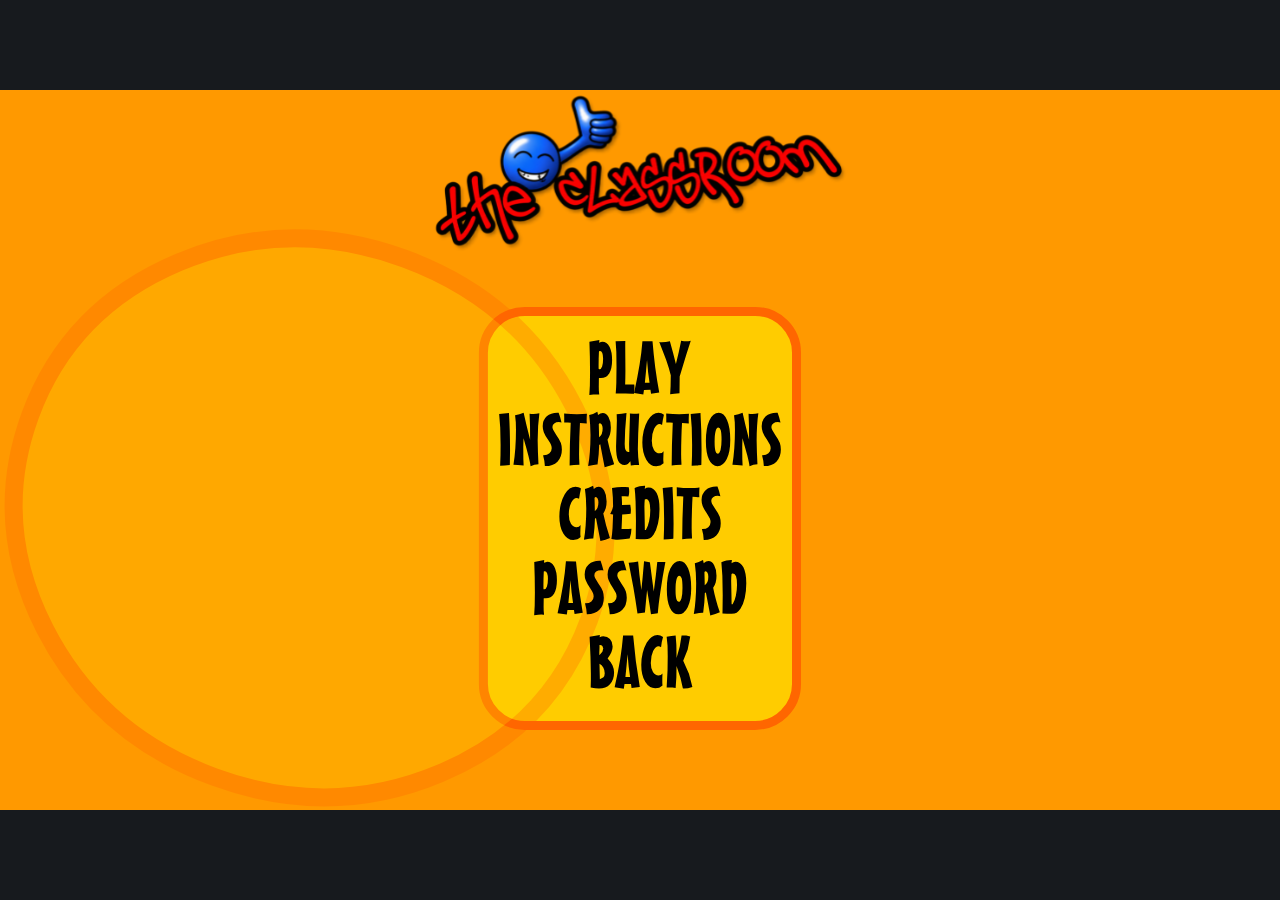
==== index.html @ e2e31a14 "Publish Classroom Collection play build from 82da6c8" ====
<!doctype html>
<html lang="en">
<head>
  <meta charset="utf-8">
  <meta name="viewport" content="width=device-width, initial-scale=1">
  <title>The Classroom</title>
  <link rel="stylesheet" href="style.css">
  <link rel="stylesheet" href="widescreen.css">
</head>
<body>
  <main class="classroom-layout">
    <div id="game-wrap">
      <svg id="stage" viewBox="0 0 300 400" role="application" aria-label="The Classroom game" tabindex="0">
        <defs>
          <filter id="detection-tint" color-interpolation-filters="sRGB">
            <feColorMatrix id="detection-color" type="matrix"/>
          </filter>
        </defs>
      </svg>
      <svg id="vertical-cheat-bar" viewBox="0 0 300 400" aria-hidden="true" hidden>
        <g transform="translate(318 243.45) scale(.60391235 .8790741)" opacity=".8">
          <path d="M2.5-153.4 8.45-153.55Q11-151.75 11-146.95V137.7Q11 142.35 8.45 144.9 5.95 147.45 2.5 146.35-.9 145.25-3.25 141.3-5.65 137.4-5.6 132.95V-137.9Q-5.6-142.45-3.3-146.9-.9-151.45 2.5-153.4Z" fill="#66cc00" fill-opacity=".302"/>
          <path id="vertical-cheat-fill" d="M2.5-144.2Q5.95-146.2 8.45-144.4 11-142.6 11-138V138Q11 142.55 8.45 145 5.95 147.45 2.5 146.4-.9 145.35-3.25 141.5-5.65 137.7-5.6 133.45V-129.2Q-5.6-133.6-3.3-137.95-.9-142.35 2.5-144.2Z" fill="#f00" transform="translate(0 142.35) scale(1 .029815674)"/>
        </g>
        <g id="classroom-notifiers"></g>
      </svg>
      <svg id="note-pencil" viewBox="0 0 300 400" aria-hidden="true" hidden></svg>
      <section id="loading"><p>Loading the original classroom…</p></section>
      <section id="paused" hidden>Paused · click the game to resume</section>
      <section id="password-list" aria-labelledby="password-list-heading" hidden>
        <h2 id="password-list-heading">Passwords</h2>
        <ol></ol>
        <form>
          <input id="password-input" aria-label="Level password" placeholder="Enter password" autocomplete="off" maxlength="24">
          <button type="submit" aria-label="Submit password">Submit</button>
        </form>
      </section>
      <button id="pause-game" type="button" hidden>Pause</button>
      <button id="sound" type="button" aria-pressed="false">Sound: on</button>
      <button id="fullscreen" type="button" hidden>Fullscreen</button>
      <p class="game-status" id="status" aria-live="polite">Original game by Luksy.</p>
      <label class="game-status" id="detection-status" hidden>Detection
        <progress id="detection-meter" value="0"></progress>
      </label>
    </div>
  </main>
  <script type="module" src="src/main.js"></script>
  <script type="module" src="src/widescreen.js"></script>
</body>
</html>
---- style.css ----
:root{font-family:Arial,Helvetica,sans-serif;color:#f5eee2;background:#171a1e;color-scheme:dark}*{box-sizing:border-box}body{margin:0;text-align:center}header{display:flex;align-items:center;justify-content:space-between;max-width:760px;margin:auto;padding:16px 20px}h1{margin:0;font-size:19px;font-weight:600}h1 span{font-size:12px;font-weight:400;color:#afb5bd;margin-left:10px}header p{color:#cbb68c;font-size:12px;margin:0}main{display:flex;flex-direction:column;align-items:center}#game-wrap{position:relative;width:min(540px,90vw,calc((100dvh - 230px)*.75));min-width:240px;aspect-ratio:3/4;box-shadow:0 12px 45px #0008;background:#f90;overflow:hidden}#stage{display:block;width:100%;height:100%;outline:none;touch-action:none;user-select:none}#stage use{pointer-events:none}.source-button{cursor:pointer;outline:none}.source-button:focus-visible{filter:brightness(1.4)}#loading,#boundary,#paused{position:absolute;inset:0;display:flex;flex-direction:column;justify-content:center;align-items:center;padding:28px;background:#171a1ef5;line-height:1.6}#boundary h2{font-size:22px;color:#ffbc44}#boundary button{margin:6px}#paused{background:#171a1ebb;pointer-events:none;font-size:16px}[hidden]{display:none!important}#status{margin:14px 12px 8px;color:#e3c99f;font-size:12px;min-height:15px}.utilities{display:flex;gap:12px}button{font:inherit;font-size:12px;border:1px solid #59616a;border-radius:4px;background:#282e35;padding:7px 15px;color:#fff;cursor:pointer}button:hover{background:#3b444e}.controls{font-size:12px;color:#adb3bc;line-height:1.6;margin:10px 12px}footer{font-size:11px;color:#878e98;padding:0 12px 15px}@media(max-width:500px){header{padding:12px}header h1 span{display:block;margin:3px 0 0}#game-wrap{width:min(94vw,calc((100dvh - 220px)*.75))}}

#password-list {
  position: absolute;
  inset: 27% 8% 11%;
  display: flex;
  flex-direction: column;
  justify-content: space-evenly;
  gap: 2cqw;
  padding: 3cqw;
  background: #fc0;
  border: 1.5cqw solid #f60;
  border-radius: 9cqw;
  color: #111;
}
#game-wrap { container-type: inline-size; }
#password-list h2 {
  margin: 0;
  font: 900 8cqw/1 "Arial Black", Arial, sans-serif;
  text-transform: uppercase;
}
#password-list ol {
  display: grid;
  grid-template-columns: repeat(2, minmax(0, 1fr));
  gap: 2cqw 3cqw;
  margin: 0;
  padding: 0;
  list-style: none;
}
#password-list li {
  display: flex;
  justify-content: space-between;
  gap: 1cqw;
  font: 700 4.3cqw/1.2 Arial, sans-serif;
}
#password-list .password-choice {
  display: flex;
  justify-content: space-between;
  align-items: center;
  gap: 1cqw;
  width: 100%;
  padding: .4cqw;
  font: inherit;
  color: inherit;
  background: transparent;
}
#password-list .password-choice:is(:hover, :focus-visible) {
  background: var(--title-hover, #ffe275);
}
#password-list .password-choice:focus-visible {
  outline: 2px solid var(--title-focus, #512700);
  outline-offset: -2px;
}
#password-list code { font-size: inherit; }
#password-list form { display: flex; gap: 2cqw; }
#password-list input, #password-list button {
  font: 700 4.6cqw/1.2 Arial, sans-serif;
  padding: 1.8cqw;
  border: 0;
  border-radius: 1.5cqw;
}
#password-list input {
  flex: 1;
  min-width: 0;
  background: #fff2b5;
  color: #111;
}
#password-list button { background: #f60; color: #111; }
#password-list button:hover { background: #ff8533; }
.collection-link { align-self: center; color: #ffcf86; font-size: 12px; }

.pause-menu {
  width: min(18rem, 85vw);
  padding: 1.25rem;
  border: 4px solid #f60;
  border-radius: 1.5rem;
  background: #fc0;
  color: #191200;
}
.pause-menu::backdrop { background: #101010a8; }
.pause-menu h2 {
  margin: 0 0 .75rem;
  font: 900 1.65rem/1.1 Arial, sans-serif;
  text-transform: uppercase;
}
.pause-menu button {
  display: block;
  width: 100%;
  padding: .55rem;
  border: 0;
  background: transparent;
  color: inherit;
  font-size: 1rem;
  font-weight: 800;
  text-transform: uppercase;
}
.pause-menu button:hover,
.pause-menu button:focus-visible {
  background: #f90;
  outline: 2px solid #191200;
  outline-offset: -2px;
}
---- widescreen.css ----
body:has(> :is(.classroom-layout, .collection-frame)) {
  display: grid;
  min-height: 100dvh;
  place-items: center;
  margin: 0;
}

:is(.classroom-layout, .collection-frame) {
  --frame-width: min(100vw, calc(100dvh * 16 / 9));
  --frame-height: calc(var(--frame-width) * 9 / 16);
  --game-width: calc(var(--frame-height) * 3 / 4);
  width: var(--frame-width);
  height: var(--frame-height);
  overflow: clip;
}

.classroom-layout {
  display: grid;
  grid-template-columns: minmax(0, 1fr);
  align-content: start;
  justify-items: center;
  background: linear-gradient(var(--title-top, #f90) 32%, var(--title-bottom, #f90) 68%);
}

.classroom-layout #game-wrap {
  width: var(--game-width);
  min-width: 0;
  box-shadow: none;
}

.classroom-layout #pause-game {
  position: absolute;
  z-index: 1;
  right: .6rem;
  top: .6rem;
  padding: .35em .6em;
  font-size: clamp(11px, calc(var(--game-width) * .025), 16px);
}

.game-status {
  position: absolute;
  width: 1px;
  height: 1px;
  overflow: hidden;
  clip-path: inset(50%);
  white-space: nowrap;
}

#game-wrap:has(#password-list:not([hidden])) p.game-status:not(:empty) {
  inset: auto 5% 2%;
  width: auto;
  height: auto;
  clip-path: none;
  white-space: normal;
  margin: 0;
  color: #fff;
  font-size: clamp(11px, 3cqw, 16px);
  text-shadow: 0 1px 3px #000;
}

#vertical-cheat-bar {
  position: absolute;
  inset: 0;
  width: 100%;
  height: 100%;
  pointer-events: none;
}


/* The original classroom artwork leaves its floor transparent. */
body:is([data-screen="play"], [data-screen="intro"]) .classroom-layout,
.sequel-page .classroom-layout:has(#stage.sequel-classroom) {
  background: linear-gradient(to right, #266d88 50%, #3497bc 50%);
}
body:is([data-screen="play"], [data-screen="intro"]) #stage {
  background: linear-gradient(#197393, #145876);
}

body:is([data-screen="title"], [data-screen="instructions"], [data-screen="password"]) .classroom-layout { overflow: clip; }
body:is([data-screen="title"], [data-screen="instructions"], [data-screen="password"]) .classroom-layout :is(#game-wrap, #stage) { overflow: visible; }

.classroom-layout #game-wrap:has(#vertical-cheat-bar:not([hidden])),
#vertical-cheat-bar {
  overflow: visible;
}

/* The note artwork uses 1-unit rules spaced about 15.9 units apart on a 300-unit sheet. */
body[data-screen="day"] .classroom-layout {
  --rule-spacing: calc(var(--game-width) * 15.9 / 300);
  --rule-weight: calc(var(--game-width) / 300);
  --first-rule: calc(var(--game-width) * 11.45 / 300);
  background: repeating-linear-gradient(
    to bottom,
    #33ffff 0 var(--rule-weight),
    #fff var(--rule-weight) var(--rule-spacing)
  ) 0 var(--first-rule) / 100% var(--rule-spacing) repeat-y;
}

body[data-screen="day"] .classroom-layout { overflow: clip; }
body[data-screen="day"] .classroom-layout #game-wrap { overflow: visible; }

#note-pencil {
  position: absolute;
  inset: 0;
  width: 100%;
  height: 100%;
  overflow: visible;
  pointer-events: none;
}

.classroom-layout {
  position: relative;
}

.scene-edges {
  --left-edge: calc(50% - var(--game-width) / 2);
  --right-edge: calc(50% + var(--game-width) / 2);
  position: absolute;
  inset: 0 0 auto;
  width: 100%;
  height: calc(var(--game-width) * 4 / 3);
  pointer-events: none;
  clip-path: polygon(evenodd,
    0 0, 100% 0, 100% 100%, 0 100%, 0 0,
    var(--left-edge) 0, var(--left-edge) 100%, var(--right-edge) 100%,
    var(--right-edge) 0, var(--left-edge) 0);
}

.scene-edges > svg {
  x: var(--left-edge);
  width: var(--game-width);
  height: 100%;
  overflow: visible;
}

.classroom-layout:has(#stage.hall-impact) .scene-edges {
  filter: grayscale(1);
}


/* Interpolate visual transforms between source frames without changing game clocks. */
.classroom-layout { --motion-frame: calc(1000ms / 30); }
.classroom-three .classroom-layout { --motion-frame: calc(1000ms / 35); }

@media (prefers-reduced-motion: no-preference) {
  .classroom-layout [data-interpolate-motion] {
    transition: transform var(--motion-frame) linear;
  }
}


.frame-counter {
  position: absolute;
  z-index: 3;
  top: .6rem;
  left: .6rem;
  padding: .45rem .65rem;
  border-radius: .3rem;
  background: #12181eee;
  color: #f4f8fc;
  font: 600 clamp(10px, calc(var(--game-width) * .016), 13px)/1.45 ui-monospace, monospace;
  white-space: pre;
  text-align: left;
  pointer-events: none;
}

[data-gamepad-navigation] :is(button, a[href], [role="button"]):focus {
  outline: 2px solid #fff;
  outline-offset: -2px;
}
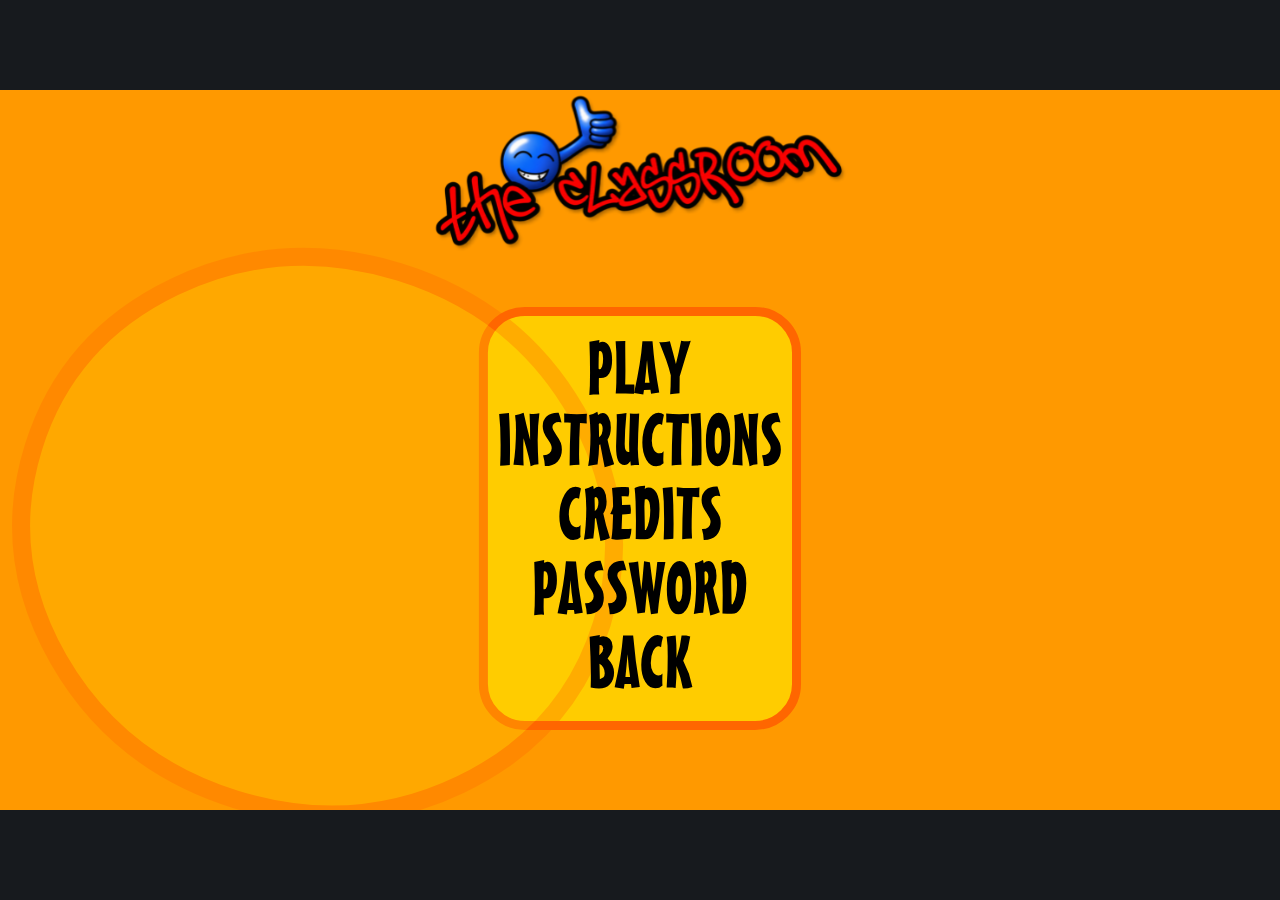
==== commit 3421c48d: "Publish persistent fullscreen across all three games" ====
--- a/index.html
+++ b/index.html
@@ -1,50 +1,50 @@
-<!doctype html>
-<html lang="en">
-<head>
-  <meta charset="utf-8">
-  <meta name="viewport" content="width=device-width, initial-scale=1">
-  <title>The Classroom</title>
-  <link rel="stylesheet" href="style.css">
-  <link rel="stylesheet" href="widescreen.css">
-</head>
-<body>
-  <main class="classroom-layout">
-    <div id="game-wrap">
-      <svg id="stage" viewBox="0 0 300 400" role="application" aria-label="The Classroom game" tabindex="0">
-        <defs>
-          <filter id="detection-tint" color-interpolation-filters="sRGB">
-            <feColorMatrix id="detection-color" type="matrix"/>
-          </filter>
-        </defs>
-      </svg>
-      <svg id="vertical-cheat-bar" viewBox="0 0 300 400" aria-hidden="true" hidden>
-        <g transform="translate(318 243.45) scale(.60391235 .8790741)" opacity=".8">
-          <path d="M2.5-153.4 8.45-153.55Q11-151.75 11-146.95V137.7Q11 142.35 8.45 144.9 5.95 147.45 2.5 146.35-.9 145.25-3.25 141.3-5.65 137.4-5.6 132.95V-137.9Q-5.6-142.45-3.3-146.9-.9-151.45 2.5-153.4Z" fill="#66cc00" fill-opacity=".302"/>
-          <path id="vertical-cheat-fill" d="M2.5-144.2Q5.95-146.2 8.45-144.4 11-142.6 11-138V138Q11 142.55 8.45 145 5.95 147.45 2.5 146.4-.9 145.35-3.25 141.5-5.65 137.7-5.6 133.45V-129.2Q-5.6-133.6-3.3-137.95-.9-142.35 2.5-144.2Z" fill="#f00" transform="translate(0 142.35) scale(1 .029815674)"/>
-        </g>
-        <g id="classroom-notifiers"></g>
-      </svg>
-      <svg id="note-pencil" viewBox="0 0 300 400" aria-hidden="true" hidden></svg>
-      <section id="loading"><p>Loading the original classroom…</p></section>
-      <section id="paused" hidden>Paused · click the game to resume</section>
-      <section id="password-list" aria-labelledby="password-list-heading" hidden>
-        <h2 id="password-list-heading">Passwords</h2>
-        <ol></ol>
-        <form>
-          <input id="password-input" aria-label="Level password" placeholder="Enter password" autocomplete="off" maxlength="24">
-          <button type="submit" aria-label="Submit password">Submit</button>
-        </form>
-      </section>
-      <button id="pause-game" type="button" hidden>Pause</button>
-      <button id="sound" type="button" aria-pressed="false">Sound: on</button>
-      <button id="fullscreen" type="button" hidden>Fullscreen</button>
-      <p class="game-status" id="status" aria-live="polite">Original game by Luksy.</p>
-      <label class="game-status" id="detection-status" hidden>Detection
-        <progress id="detection-meter" value="0"></progress>
-      </label>
-    </div>
-  </main>
-  <script type="module" src="src/main.js"></script>
-  <script type="module" src="src/widescreen.js"></script>
-</body>
-</html>
+<!doctype html>
+<html lang="en">
+<head>
+  <meta charset="utf-8">
+  <meta name="viewport" content="width=device-width, initial-scale=1">
+  <title>The Classroom</title>
+  <link rel="stylesheet" href="style.css?v=password-select">
+  <link rel="stylesheet" href="widescreen.css?v=controller-highlight">
+</head>
+<body>
+  <main class="classroom-layout">
+    <div id="game-wrap">
+      <svg id="stage" viewBox="0 0 300 400" role="application" aria-label="The Classroom game" tabindex="0">
+        <defs>
+          <filter id="detection-tint" color-interpolation-filters="sRGB">
+            <feColorMatrix id="detection-color" type="matrix"/>
+          </filter>
+        </defs>
+      </svg>
+      <svg id="vertical-cheat-bar" viewBox="0 0 300 400" aria-hidden="true" hidden>
+        <g transform="translate(318 243.45) scale(.60391235 .8790741)" opacity=".8">
+          <path d="M2.5-153.4 8.45-153.55Q11-151.75 11-146.95V137.7Q11 142.35 8.45 144.9 5.95 147.45 2.5 146.35-.9 145.25-3.25 141.3-5.65 137.4-5.6 132.95V-137.9Q-5.6-142.45-3.3-146.9-.9-151.45 2.5-153.4Z" fill="#66cc00" fill-opacity=".302"/>
+          <path id="vertical-cheat-fill" d="M2.5-144.2Q5.95-146.2 8.45-144.4 11-142.6 11-138V138Q11 142.55 8.45 145 5.95 147.45 2.5 146.4-.9 145.35-3.25 141.5-5.65 137.7-5.6 133.45V-129.2Q-5.6-133.6-3.3-137.95-.9-142.35 2.5-144.2Z" fill="#f00" transform="translate(0 142.35) scale(1 .029815674)"/>
+        </g>
+        <g id="classroom-notifiers"></g>
+      </svg>
+      <svg id="note-pencil" viewBox="0 0 300 400" aria-hidden="true" hidden></svg>
+      <section id="loading"><p>Loading the original classroom…</p></section>
+      <section id="paused" hidden>Paused · click the game to resume</section>
+      <section id="password-list" aria-labelledby="password-list-heading" hidden>
+        <h2 id="password-list-heading">Passwords</h2>
+        <ol></ol>
+        <form>
+          <input type="hidden" name="password">
+          <button type="submit" aria-label="Submit password">Submit</button>
+        </form>
+      </section>
+      <button id="pause-game" type="button" hidden>Pause</button>
+      <button id="sound" type="button" aria-pressed="false">Sound: on</button>
+      <button id="fullscreen" type="button" hidden>Fullscreen</button>
+      <p class="game-status" id="status" aria-live="polite">Original game by Luksy.</p>
+      <label class="game-status" id="detection-status" hidden>Detection
+        <progress id="detection-meter" value="0"></progress>
+      </label>
+    </div>
+  </main>
+  <script type="module" src="src/main.js?v=shared-fullscreen"></script>
+  <script type="module" src="src/widescreen.js?v=shared-fullscreen"></script>
+</body>
+</html>
--- a/style.css
+++ b/style.css
@@ -1,38 +1,38 @@
-:root{font-family:Arial,Helvetica,sans-serif;color:#f5eee2;background:#171a1e;color-scheme:dark}*{box-sizing:border-box}body{margin:0;text-align:center}header{display:flex;align-items:center;justify-content:space-between;max-width:760px;margin:auto;padding:16px 20px}h1{margin:0;font-size:19px;font-weight:600}h1 span{font-size:12px;font-weight:400;color:#afb5bd;margin-left:10px}header p{color:#cbb68c;font-size:12px;margin:0}main{display:flex;flex-direction:column;align-items:center}#game-wrap{position:relative;width:min(540px,90vw,calc((100dvh - 230px)*.75));min-width:240px;aspect-ratio:3/4;box-shadow:0 12px 45px #0008;background:#f90;overflow:hidden}#stage{display:block;width:100%;height:100%;outline:none;touch-action:none;user-select:none}#stage use{pointer-events:none}.source-button{cursor:pointer;outline:none}.source-button:focus-visible{filter:brightness(1.4)}#loading,#boundary,#paused{position:absolute;inset:0;display:flex;flex-direction:column;justify-content:center;align-items:center;padding:28px;background:#171a1ef5;line-height:1.6}#boundary h2{font-size:22px;color:#ffbc44}#boundary button{margin:6px}#paused{background:#171a1ebb;pointer-events:none;font-size:16px}[hidden]{display:none!important}#status{margin:14px 12px 8px;color:#e3c99f;font-size:12px;min-height:15px}.utilities{display:flex;gap:12px}button{font:inherit;font-size:12px;border:1px solid #59616a;border-radius:4px;background:#282e35;padding:7px 15px;color:#fff;cursor:pointer}button:hover{background:#3b444e}.controls{font-size:12px;color:#adb3bc;line-height:1.6;margin:10px 12px}footer{font-size:11px;color:#878e98;padding:0 12px 15px}@media(max-width:500px){header{padding:12px}header h1 span{display:block;margin:3px 0 0}#game-wrap{width:min(94vw,calc((100dvh - 220px)*.75))}}
-
-#password-list {
-  position: absolute;
-  inset: 27% 8% 11%;
-  display: flex;
-  flex-direction: column;
-  justify-content: space-evenly;
-  gap: 2cqw;
-  padding: 3cqw;
-  background: #fc0;
-  border: 1.5cqw solid #f60;
-  border-radius: 9cqw;
-  color: #111;
-}
-#game-wrap { container-type: inline-size; }
-#password-list h2 {
-  margin: 0;
-  font: 900 8cqw/1 "Arial Black", Arial, sans-serif;
-  text-transform: uppercase;
-}
-#password-list ol {
-  display: grid;
-  grid-template-columns: repeat(2, minmax(0, 1fr));
-  gap: 2cqw 3cqw;
-  margin: 0;
-  padding: 0;
-  list-style: none;
-}
-#password-list li {
-  display: flex;
-  justify-content: space-between;
-  gap: 1cqw;
-  font: 700 4.3cqw/1.2 Arial, sans-serif;
-}
+:root{font-family:Arial,Helvetica,sans-serif;color:#f5eee2;background:#171a1e;color-scheme:dark}*{box-sizing:border-box}body{margin:0;text-align:center}header{display:flex;align-items:center;justify-content:space-between;max-width:760px;margin:auto;padding:16px 20px}h1{margin:0;font-size:19px;font-weight:600}h1 span{font-size:12px;font-weight:400;color:#afb5bd;margin-left:10px}header p{color:#cbb68c;font-size:12px;margin:0}main{display:flex;flex-direction:column;align-items:center}#game-wrap{position:relative;width:min(540px,90vw,calc((100dvh - 230px)*.75));min-width:240px;aspect-ratio:3/4;box-shadow:0 12px 45px #0008;background:#f90;overflow:hidden}#stage{display:block;width:100%;height:100%;outline:none;touch-action:none;user-select:none}#stage use{pointer-events:none}.source-button{cursor:pointer;outline:none}.source-button:focus-visible{filter:brightness(1.4)}#loading,#boundary,#paused{position:absolute;inset:0;display:flex;flex-direction:column;justify-content:center;align-items:center;padding:28px;background:#171a1ef5;line-height:1.6}#boundary h2{font-size:22px;color:#ffbc44}#boundary button{margin:6px}#paused{background:#171a1ebb;pointer-events:none;font-size:16px}[hidden]{display:none!important}#status{margin:14px 12px 8px;color:#e3c99f;font-size:12px;min-height:15px}.utilities{display:flex;gap:12px}button{font:inherit;font-size:12px;border:1px solid #59616a;border-radius:4px;background:#282e35;padding:7px 15px;color:#fff;cursor:pointer}button:hover{background:#3b444e}.controls{font-size:12px;color:#adb3bc;line-height:1.6;margin:10px 12px}footer{font-size:11px;color:#878e98;padding:0 12px 15px}@media(max-width:500px){header{padding:12px}header h1 span{display:block;margin:3px 0 0}#game-wrap{width:min(94vw,calc((100dvh - 220px)*.75))}}
+
+#password-list {
+  position: absolute;
+  inset: 27% 8% 11%;
+  display: flex;
+  flex-direction: column;
+  justify-content: space-evenly;
+  gap: 2cqw;
+  padding: 3cqw;
+  background: #fc0;
+  border: 1.5cqw solid #f60;
+  border-radius: 9cqw;
+  color: #111;
+}
+#game-wrap { container-type: inline-size; }
+#password-list h2 {
+  margin: 0;
+  font: 900 8cqw/1 "Arial Black", Arial, sans-serif;
+  text-transform: uppercase;
+}
+#password-list ol {
+  display: grid;
+  grid-template-columns: repeat(2, minmax(0, 1fr));
+  gap: 2cqw 3cqw;
+  margin: 0;
+  padding: 0;
+  list-style: none;
+}
+#password-list li {
+  display: flex;
+  justify-content: space-between;
+  gap: 1cqw;
+  font: 700 4.3cqw/1.2 Arial, sans-serif;
+}
 #password-list .password-choice {
   display: flex;
   justify-content: space-between;
@@ -44,59 +44,53 @@
   color: inherit;
   background: transparent;
 }
-#password-list .password-choice:is(:hover, :focus-visible) {
+#password-list .password-choice:is(:hover, :focus-visible, [aria-pressed=true]) {
   background: var(--title-hover, #ffe275);
 }
 #password-list .password-choice:focus-visible {
   outline: 2px solid var(--title-focus, #512700);
   outline-offset: -2px;
 }
-#password-list code { font-size: inherit; }
-#password-list form { display: flex; gap: 2cqw; }
-#password-list input, #password-list button {
-  font: 700 4.6cqw/1.2 Arial, sans-serif;
-  padding: 1.8cqw;
-  border: 0;
-  border-radius: 1.5cqw;
+#password-list code { font-size: inherit; }
+#password-list form { display: flex; justify-content: center; gap: 2cqw; }
+#password-list button {
+  font: 700 4.6cqw/1.2 Arial, sans-serif;
+  padding: 1.8cqw;
+  border: 0;
+  border-radius: 1.5cqw;
+}
+#password-list button { background: #f60; color: #111; }
+#password-list button:hover { background: #ff8533; }
+.collection-link { align-self: center; color: #ffcf86; font-size: 12px; }
+
+.pause-menu {
+  width: min(18rem, 85vw);
+  padding: 1.25rem;
+  border: 4px solid #f60;
+  border-radius: 1.5rem;
+  background: #fc0;
+  color: #191200;
+}
+.pause-menu::backdrop { background: #101010a8; }
+.pause-menu h2 {
+  margin: 0 0 .75rem;
+  font: 900 1.65rem/1.1 Arial, sans-serif;
+  text-transform: uppercase;
+}
+.pause-menu button {
+  display: block;
+  width: 100%;
+  padding: .55rem;
+  border: 0;
+  background: transparent;
+  color: inherit;
+  font-size: 1rem;
+  font-weight: 800;
+  text-transform: uppercase;
+}
+.pause-menu button:hover,
+.pause-menu button:focus-visible {
+  background: #f90;
+  outline: 2px solid #191200;
+  outline-offset: -2px;
 }
-#password-list input {
-  flex: 1;
-  min-width: 0;
-  background: #fff2b5;
-  color: #111;
-}
-#password-list button { background: #f60; color: #111; }
-#password-list button:hover { background: #ff8533; }
-.collection-link { align-self: center; color: #ffcf86; font-size: 12px; }
-
-.pause-menu {
-  width: min(18rem, 85vw);
-  padding: 1.25rem;
-  border: 4px solid #f60;
-  border-radius: 1.5rem;
-  background: #fc0;
-  color: #191200;
-}
-.pause-menu::backdrop { background: #101010a8; }
-.pause-menu h2 {
-  margin: 0 0 .75rem;
-  font: 900 1.65rem/1.1 Arial, sans-serif;
-  text-transform: uppercase;
-}
-.pause-menu button {
-  display: block;
-  width: 100%;
-  padding: .55rem;
-  border: 0;
-  background: transparent;
-  color: inherit;
-  font-size: 1rem;
-  font-weight: 800;
-  text-transform: uppercase;
-}
-.pause-menu button:hover,
-.pause-menu button:focus-visible {
-  background: #f90;
-  outline: 2px solid #191200;
-  outline-offset: -2px;
-}
--- a/widescreen.css
+++ b/widescreen.css
@@ -1,20 +1,20 @@
-body:has(> :is(.classroom-layout, .collection-frame)) {
-  display: grid;
-  min-height: 100dvh;
-  place-items: center;
-  margin: 0;
-}
-
-:is(.classroom-layout, .collection-frame) {
-  --frame-width: min(100vw, calc(100dvh * 16 / 9));
-  --frame-height: calc(var(--frame-width) * 9 / 16);
-  --game-width: calc(var(--frame-height) * 3 / 4);
-  width: var(--frame-width);
-  height: var(--frame-height);
-  overflow: clip;
-}
-
-.classroom-layout {
+body:has(> :is(.classroom-layout, .collection-frame)) {
+  display: grid;
+  min-height: 100dvh;
+  place-items: center;
+  margin: 0;
+}
+
+:is(.classroom-layout, .collection-frame) {
+  --frame-width: min(100vw, calc(100dvh * 16 / 9));
+  --frame-height: calc(var(--frame-width) * 9 / 16);
+  --game-width: calc(var(--frame-height) * 3 / 4);
+  width: var(--frame-width);
+  height: var(--frame-height);
+  overflow: clip;
+}
+
+.classroom-layout {
   display: grid;
   grid-template-columns: minmax(0, 1fr);
   align-content: start;
@@ -58,113 +58,132 @@
   text-shadow: 0 1px 3px #000;
 }
 
-#vertical-cheat-bar {
-  position: absolute;
-  inset: 0;
-  width: 100%;
-  height: 100%;
-  pointer-events: none;
+#vertical-cheat-bar {
+  position: absolute;
+  inset: 0;
+  width: 100%;
+  height: 100%;
+  pointer-events: none;
 }
-
-
-/* The original classroom artwork leaves its floor transparent. */
-body:is([data-screen="play"], [data-screen="intro"]) .classroom-layout,
-.sequel-page .classroom-layout:has(#stage.sequel-classroom) {
-  background: linear-gradient(to right, #266d88 50%, #3497bc 50%);
+
+
+/* The original classroom artwork leaves its floor transparent. */
+body:is([data-screen="play"], [data-screen="intro"]) .classroom-layout,
+.sequel-page .classroom-layout:has(#stage.sequel-classroom) {
+  background: linear-gradient(to right, #266d88 50%, #3497bc 50%);
+}
+body:is([data-screen="play"], [data-screen="intro"]) #stage {
+  background: linear-gradient(#197393, #145876);
 }
-body:is([data-screen="play"], [data-screen="intro"]) #stage {
-  background: linear-gradient(#197393, #145876);
+
+body:is([data-screen="title"], [data-screen="instructions"], [data-screen="password"]) .classroom-layout { overflow: clip; }
+body:is([data-screen="title"], [data-screen="instructions"], [data-screen="password"]) .classroom-layout :is(#game-wrap, #stage) { overflow: visible; }
+
+.classroom-layout #game-wrap:has(#vertical-cheat-bar:not([hidden])),
+#vertical-cheat-bar {
+  overflow: visible;
 }
-
-body:is([data-screen="title"], [data-screen="instructions"], [data-screen="password"]) .classroom-layout { overflow: clip; }
-body:is([data-screen="title"], [data-screen="instructions"], [data-screen="password"]) .classroom-layout :is(#game-wrap, #stage) { overflow: visible; }
-
-.classroom-layout #game-wrap:has(#vertical-cheat-bar:not([hidden])),
-#vertical-cheat-bar {
-  overflow: visible;
+
+/* The note artwork uses 1-unit rules spaced about 15.9 units apart on a 300-unit sheet. */
+body[data-screen="day"] .classroom-layout {
+  --rule-spacing: calc(var(--game-width) * 15.9 / 300);
+  --rule-weight: calc(var(--game-width) / 300);
+  --first-rule: calc(var(--game-width) * 11.45 / 300);
+  background: repeating-linear-gradient(
+    to bottom,
+    #33ffff 0 var(--rule-weight),
+    #fff var(--rule-weight) var(--rule-spacing)
+  ) 0 var(--first-rule) / 100% var(--rule-spacing) repeat-y;
 }
-
-/* The note artwork uses 1-unit rules spaced about 15.9 units apart on a 300-unit sheet. */
-body[data-screen="day"] .classroom-layout {
-  --rule-spacing: calc(var(--game-width) * 15.9 / 300);
-  --rule-weight: calc(var(--game-width) / 300);
-  --first-rule: calc(var(--game-width) * 11.45 / 300);
-  background: repeating-linear-gradient(
-    to bottom,
-    #33ffff 0 var(--rule-weight),
-    #fff var(--rule-weight) var(--rule-spacing)
-  ) 0 var(--first-rule) / 100% var(--rule-spacing) repeat-y;
-}
-
-body[data-screen="day"] .classroom-layout { overflow: clip; }
-body[data-screen="day"] .classroom-layout #game-wrap { overflow: visible; }
-
-#note-pencil {
-  position: absolute;
-  inset: 0;
-  width: 100%;
-  height: 100%;
-  overflow: visible;
-  pointer-events: none;
-}
-
-.classroom-layout {
-  position: relative;
-}
-
-.scene-edges {
-  --left-edge: calc(50% - var(--game-width) / 2);
-  --right-edge: calc(50% + var(--game-width) / 2);
-  position: absolute;
-  inset: 0 0 auto;
-  width: 100%;
-  height: calc(var(--game-width) * 4 / 3);
-  pointer-events: none;
-  clip-path: polygon(evenodd,
-    0 0, 100% 0, 100% 100%, 0 100%, 0 0,
-    var(--left-edge) 0, var(--left-edge) 100%, var(--right-edge) 100%,
-    var(--right-edge) 0, var(--left-edge) 0);
-}
-
-.scene-edges > svg {
-  x: var(--left-edge);
-  width: var(--game-width);
-  height: 100%;
-  overflow: visible;
-}
-
-.classroom-layout:has(#stage.hall-impact) .scene-edges {
-  filter: grayscale(1);
-}
-
-
-/* Interpolate visual transforms between source frames without changing game clocks. */
-.classroom-layout { --motion-frame: calc(1000ms / 30); }
-.classroom-three .classroom-layout { --motion-frame: calc(1000ms / 35); }
-
-@media (prefers-reduced-motion: no-preference) {
-  .classroom-layout [data-interpolate-motion] {
-    transition: transform var(--motion-frame) linear;
-  }
-}
-
-
-.frame-counter {
-  position: absolute;
-  z-index: 3;
-  top: .6rem;
-  left: .6rem;
-  padding: .45rem .65rem;
-  border-radius: .3rem;
-  background: #12181eee;
-  color: #f4f8fc;
-  font: 600 clamp(10px, calc(var(--game-width) * .016), 13px)/1.45 ui-monospace, monospace;
-  white-space: pre;
-  text-align: left;
-  pointer-events: none;
-}
-
-[data-gamepad-navigation] :is(button, a[href], [role="button"]):focus {
-  outline: 2px solid #fff;
-  outline-offset: -2px;
-}
+
+body[data-screen="day"] .classroom-layout { overflow: clip; }
+body[data-screen="day"] .classroom-layout #game-wrap { overflow: visible; }
+
+#note-pencil {
+  position: absolute;
+  inset: 0;
+  width: 100%;
+  height: 100%;
+  overflow: visible;
+  pointer-events: none;
+}
+
+.classroom-layout {
+  position: relative;
+}
+
+.scene-edges {
+  --left-edge: calc(50% - var(--game-width) / 2);
+  --right-edge: calc(50% + var(--game-width) / 2);
+  position: absolute;
+  inset: 0 0 auto;
+  width: 100%;
+  height: calc(var(--game-width) * 4 / 3);
+  pointer-events: none;
+  clip-path: polygon(evenodd,
+    0 0, 100% 0, 100% 100%, 0 100%, 0 0,
+    var(--left-edge) 0, var(--left-edge) 100%, var(--right-edge) 100%,
+    var(--right-edge) 0, var(--left-edge) 0);
+}
+
+.scene-edges > svg {
+  x: var(--left-edge);
+  width: var(--game-width);
+  height: 100%;
+  overflow: visible;
+}
+
+.classroom-layout:has(#stage.hall-impact) .scene-edges {
+  filter: grayscale(1);
+}
+
+
+/* Interpolate visual transforms between source frames without changing game clocks. */
+.classroom-layout { --motion-frame: calc(1000ms / 30); }
+.classroom-three .classroom-layout { --motion-frame: calc(1000ms / 35); }
+
+@media (prefers-reduced-motion: no-preference) {
+  .classroom-layout [data-interpolate-motion] {
+    transition: transform var(--motion-frame) linear;
+  }
+}
+
+
+.frame-counter {
+  position: absolute;
+  z-index: 3;
+  top: .6rem;
+  left: .6rem;
+  padding: .45rem .65rem;
+  border-radius: .3rem;
+  background: #12181eee;
+  color: #f4f8fc;
+  font: 600 clamp(10px, calc(var(--game-width) * .016), 13px)/1.45 ui-monospace, monospace;
+  white-space: pre;
+  text-align: left;
+  pointer-events: none;
+}
+
+/* Controller focus uses a filled highlight instead of the keyboard focus ring. */
+[data-gamepad-navigation] :is(button, a[href], [role="button"]):focus {
+  outline: none !important;
+}
+
+[data-gamepad-navigation] :is(button, a[href]):focus {
+  background: var(--title-action, #fff0ac);
+  color: #211707;
+}
+
+[data-gamepad-navigation] #password-list .password-choice:focus,
+[data-gamepad-navigation] #password-list button[type="submit"]:focus {
+  background: var(--title-action, #fff0ac);
+  color: #211707;
+}
+
+[data-gamepad-navigation] svg [role="button"]:focus {
+  filter: drop-shadow(0 0 1px #ffdd79) drop-shadow(0 0 2px #ffdd79);
+}
+
+body[data-screen="title"] [data-gamepad-navigation] svg [role="button"]:focus {
+  filter: brightness(0) saturate(100%) invert(24%) sepia(94%) saturate(1800%) hue-rotate(357deg);
+}
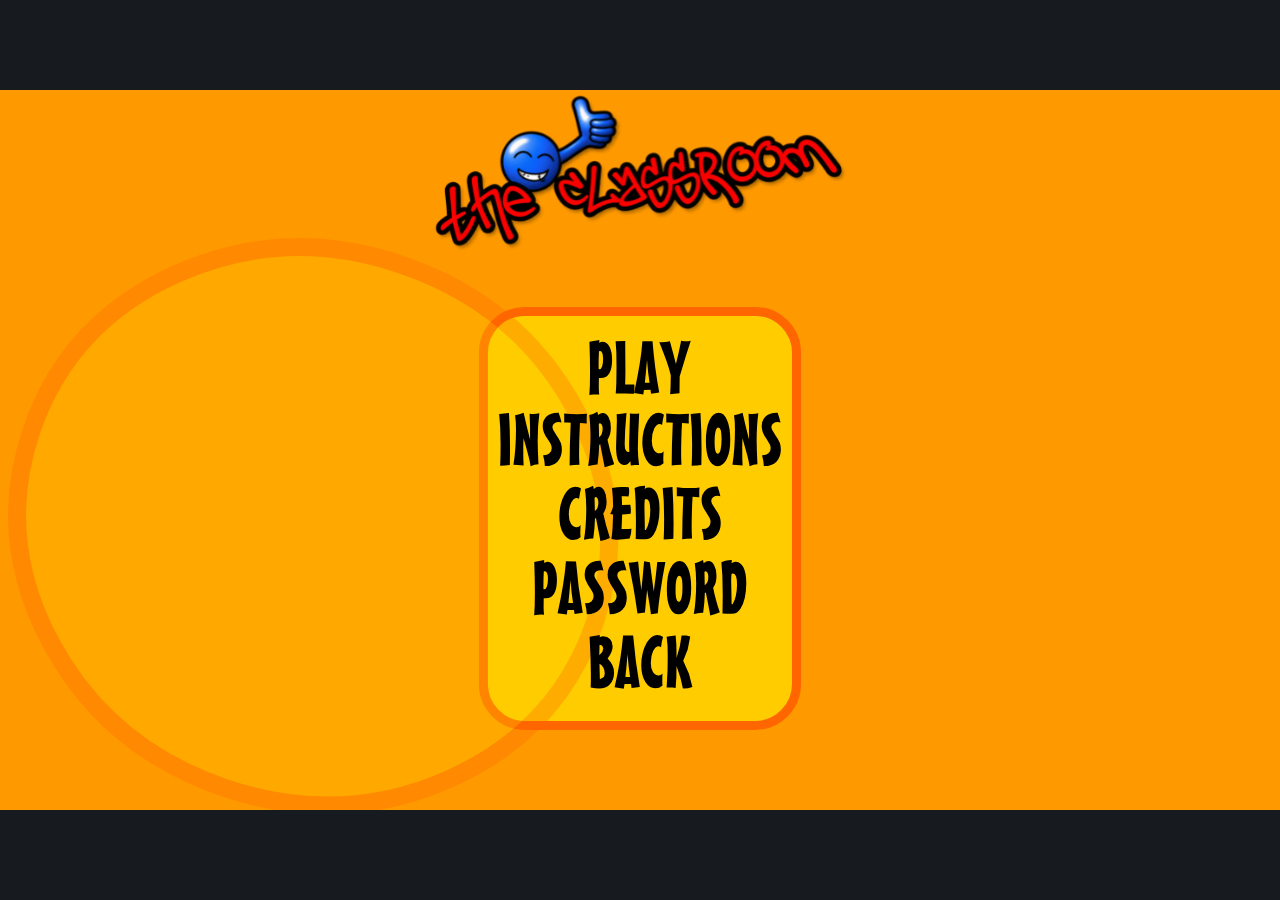
==== commit caec1b31: "Publish controller Next focus in Classroom menus" ====
--- a/index.html
+++ b/index.html
@@ -44,7 +44,7 @@
       </label>
     </div>
   </main>
-  <script type="module" src="src/main.js?v=shared-fullscreen"></script>
+  <script type="module" src="src/main.js?v=next-focus"></script>
   <script type="module" src="src/widescreen.js?v=shared-fullscreen"></script>
 </body>
 </html>
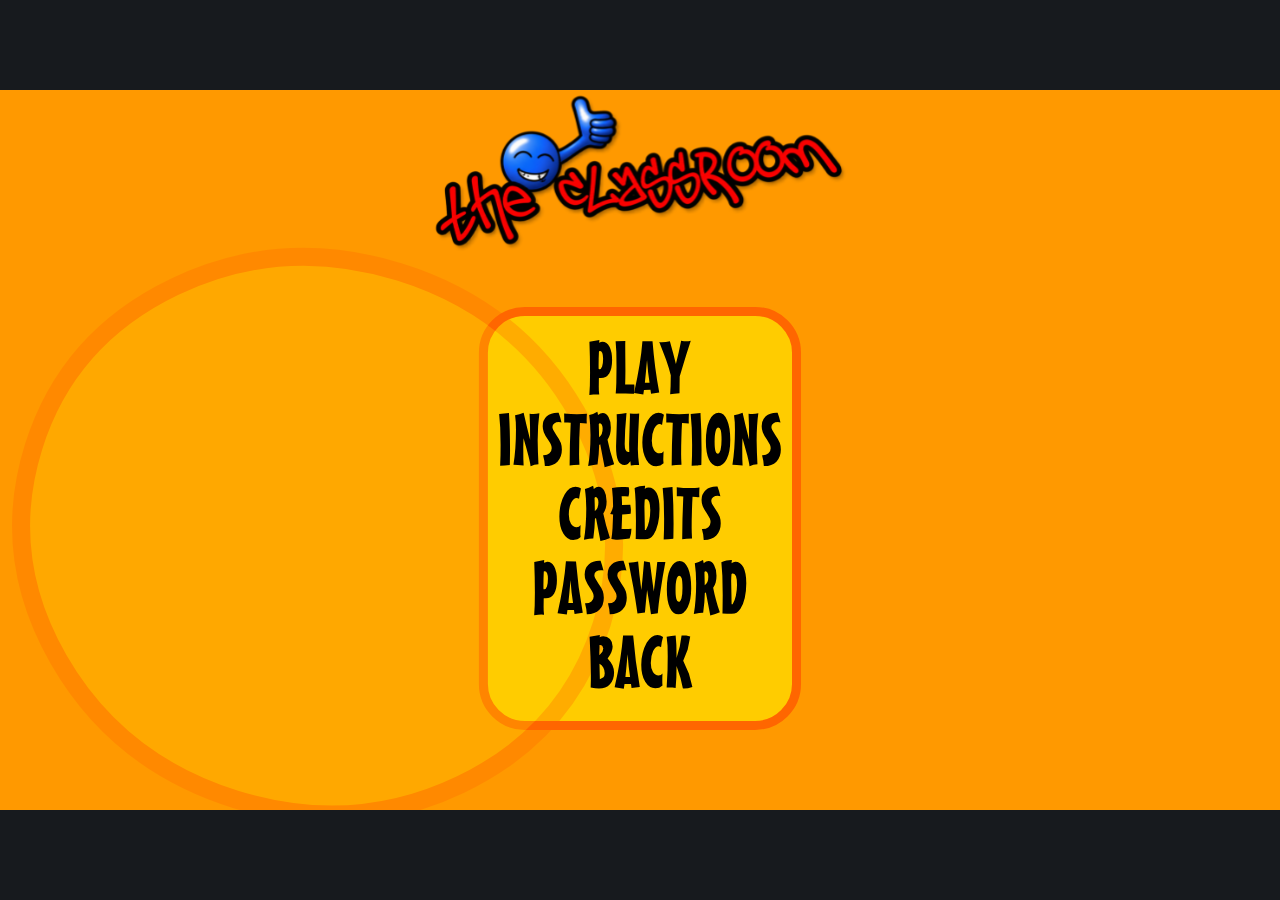
==== commit 8baea671: "Publish Classroom 1 HUD and Day 10 entrance fixes" ====
--- a/index.html
+++ b/index.html
@@ -4,8 +4,8 @@
   <meta charset="utf-8">
   <meta name="viewport" content="width=device-width, initial-scale=1">
   <title>The Classroom</title>
-  <link rel="stylesheet" href="style.css?v=password-select">
-  <link rel="stylesheet" href="widescreen.css?v=controller-highlight">
+  <link rel="stylesheet" href="style.css?v=continue-day">
+  <link rel="stylesheet" href="widescreen.css?v=day10-door">
 </head>
 <body>
   <main class="classroom-layout">
@@ -22,10 +22,11 @@
           <path d="M2.5-153.4 8.45-153.55Q11-151.75 11-146.95V137.7Q11 142.35 8.45 144.9 5.95 147.45 2.5 146.35-.9 145.25-3.25 141.3-5.65 137.4-5.6 132.95V-137.9Q-5.6-142.45-3.3-146.9-.9-151.45 2.5-153.4Z" fill="#66cc00" fill-opacity=".302"/>
           <path id="vertical-cheat-fill" d="M2.5-144.2Q5.95-146.2 8.45-144.4 11-142.6 11-138V138Q11 142.55 8.45 145 5.95 147.45 2.5 146.4-.9 145.35-3.25 141.5-5.65 137.7-5.6 133.45V-129.2Q-5.6-133.6-3.3-137.95-.9-142.35 2.5-144.2Z" fill="#f00" transform="translate(0 142.35) scale(1 .029815674)"/>
         </g>
-        <g id="classroom-notifiers"></g>
       </svg>
+      <svg id="classroom-notifiers" viewBox="0 0 300 400" aria-hidden="true" hidden></svg>
       <svg id="note-pencil" viewBox="0 0 300 400" aria-hidden="true" hidden></svg>
       <section id="loading"><p>Loading the original classroom…</p></section>
+      <span id="classic-resume-note" role="tooltip"></span>
       <section id="paused" hidden>Paused · click the game to resume</section>
       <section id="password-list" aria-labelledby="password-list-heading" hidden>
         <h2 id="password-list-heading">Passwords</h2>
@@ -44,7 +45,7 @@
       </label>
     </div>
   </main>
-  <script type="module" src="src/main.js?v=next-focus"></script>
+  <script type="module" src="src/main.js?v=day10-door"></script>
   <script type="module" src="src/widescreen.js?v=shared-fullscreen"></script>
 </body>
 </html>
--- a/style.css
+++ b/style.css
@@ -94,3 +94,42 @@
   outline: 2px solid #191200;
   outline-offset: -2px;
 }
+
+#classic-resume-note {
+  display: none;
+  position: absolute;
+  z-index: 1;
+  top: 45.5%;
+  left: 67%;
+  transform: translateY(-50%);
+  padding: 1.4cqw 2cqw;
+  border: .5cqw solid #171717;
+  border-radius: 3cqw;
+  background: #fff0b3;
+  color: #171717;
+  font: italic 800 2.5cqw/1.1 Arial, sans-serif;
+  text-transform: uppercase;
+  white-space: nowrap;
+  pointer-events: none;
+}
+
+body[data-screen="title"] #game-wrap:has([data-symbol="menu-continue"]:is(:hover, :focus)) #classic-resume-note {
+  display: block;
+}
+
+@media (hover: none) {
+  body[data-screen="title"] #classic-resume-note:not(:empty) { display: block; }
+}
+
+#classic-resume-note::before {
+  content: "";
+  position: absolute;
+  top: 50%;
+  left: -.85cqw;
+  width: 1.3cqw;
+  height: 1.3cqw;
+  transform: translateY(-50%) rotate(45deg);
+  border-left: .5cqw solid #171717;
+  border-bottom: .5cqw solid #171717;
+  background: #fff0b3;
+}
--- a/widescreen.css
+++ b/widescreen.css
@@ -58,7 +58,7 @@
   text-shadow: 0 1px 3px #000;
 }
 
-#vertical-cheat-bar {
+:is(#vertical-cheat-bar, #classroom-notifiers) {
   position: absolute;
   inset: 0;
   width: 100%;
@@ -79,8 +79,8 @@
 body:is([data-screen="title"], [data-screen="instructions"], [data-screen="password"]) .classroom-layout { overflow: clip; }
 body:is([data-screen="title"], [data-screen="instructions"], [data-screen="password"]) .classroom-layout :is(#game-wrap, #stage) { overflow: visible; }
 
-.classroom-layout #game-wrap:has(#vertical-cheat-bar:not([hidden])),
-#vertical-cheat-bar {
+.classroom-layout #game-wrap:has(:is(#vertical-cheat-bar, #classroom-notifiers):not([hidden])),
+:is(#vertical-cheat-bar, #classroom-notifiers) {
   overflow: visible;
 }
 
